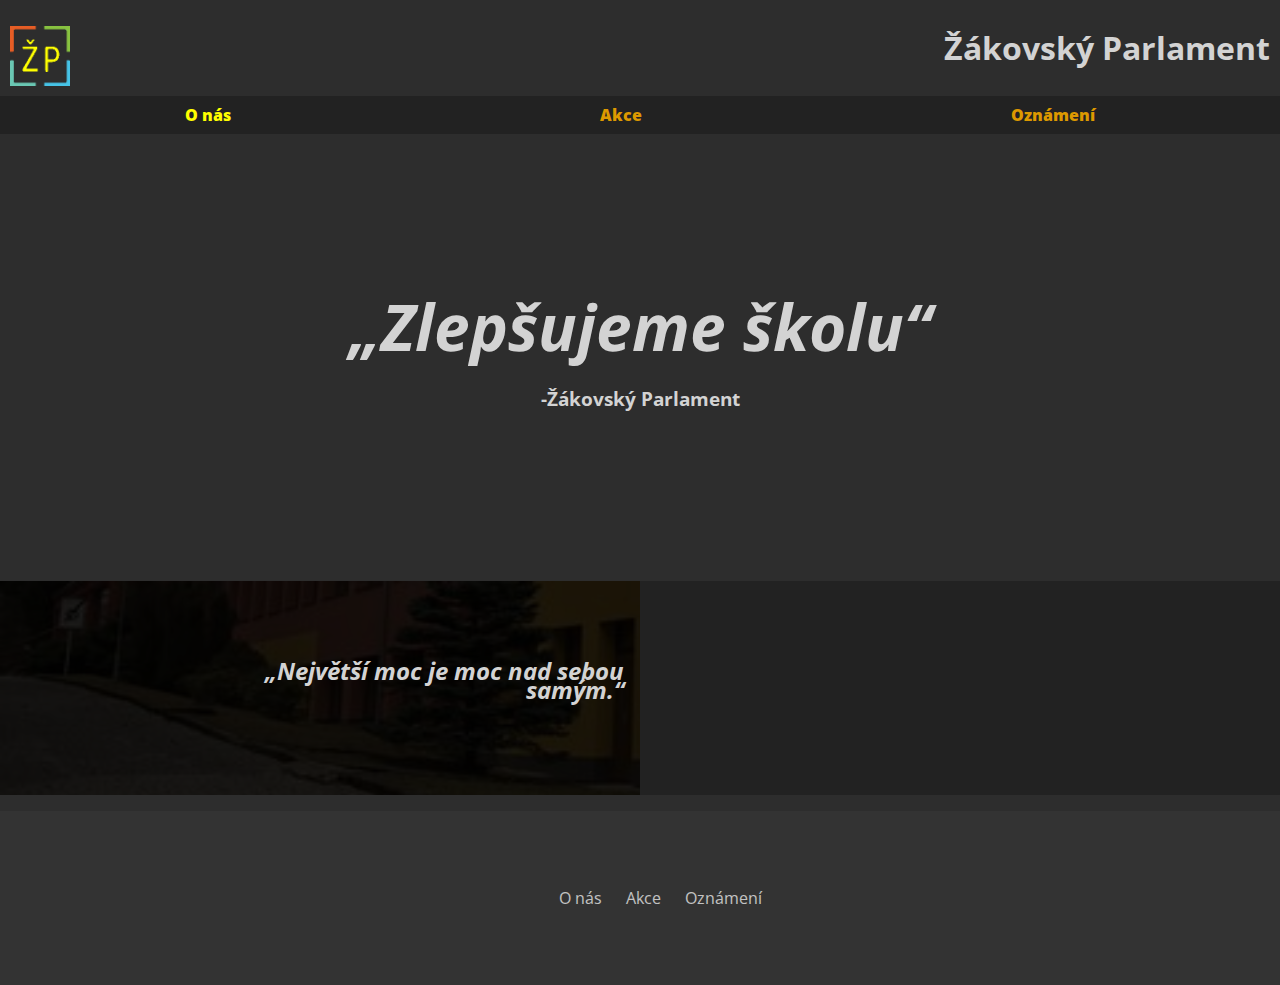
==== index.html @ df367496 "first" ====
<!DOCTYPE html>
<html lang="en">
<head>
    <meta charset="UTF-8">
    <meta http-equiv="X-UA-Compatible" content="IE=edge">
    <meta name="viewport" content="width=device-width, initial-scale=1.0">

    <link rel="stylesheet" href="style.css">
    <link rel="shortcut icon" href="../assets/images/logo.png" type="image/png">

    <title>ŽP Vlára</title>
</head>
<body>

    <header>

            <div class="logo-flx">

                <img src="assets/images/logo.png" alt="logo" aria-label="Logo of žp" class="logo  image">
                <h1 class="logo  text">Žákovský Parlament</h1>

            </div>

        <nav>
            <ul>

                <li><a class="selected" href="#">O nás</a></li>
                <li><a href="/akce">Akce</a></li>
                <li><a href="/oznámení">Oznámení</a></li>

            </ul>
        </nav>
    </header>


    <main>
        <section class="intro">

            <h2><em>„Zlepšujeme školu“</em></h2>
            <h3 style="line-height: 5em;">-Žákovský Parlament</h3>

        </section>


        <section class="about-me">
            <div class="about-me__intro">

                <header>

                    <h3 class="section-title-small"><em>„Největší moc je moc nad sebou samým.“</em><br><small></small></h3>

                </header>
            </div>
            <div class="about-me__body">

                <p>

                </p>

            </div>

        </section>

    </main>

    <footer>

        <ul class="footer-nav">


            <li><a href="#">O nás</a></li>
            <li><a href="/akce">Akce</a></li>
            <li><a href="/oznámení">Oznámení</a></li>

        </ul>
<!-- 
        <div class="credits">
            <h5>This site was created by &copy;Jezura777 2021 </h5>
        </div> -->

    </footer>

</body>
</html>
---- style.css ----
@import url('https://fonts.googleapis.com/css2?family=Open+Sans&display=swap');
@import url('https://fonts.googleapis.com/css2?family=Montserrat:wght@300&display=swap');


:root {

    --dark-clr: #2d2d2d;
    --light-clr: #d3d3d3;
    --clr-primary: #dd9900;

    --ff-title: 'Open Sans', sans-serif;
    --ff-text: 'Montserrat', sans-serif;

}

*,
*::before,
*::after {

    box-sizing: inherit;

}

html {

    box-sizing: border-box;
    font-family: var(--ff-title);
    color: black;
    background-color: var(--dark-clr);

}

body {

    margin: 0;
    text-align: center;

}

img {

    display: block;
    width: 5em;

}

section {

    padding: 3em 1em;

}

/*
=============== 
   Typografy 
===============
*/

h1,
h2,
h3,
h4,
h5,
p {

    margin: 0;

}

h2,
h3 {

    font-family: var(--ff-title);
    line-height: 0.8;

}

h2 {
    font-size: 4rem;
}

p {

    margin-bottom: 0.85em;
    font-family: var(--ff-text)

}

p:last-child {

    margin-bottom: 0;

}

a {

    text-decoration: none;
    color: inherit;

}

.text-primary {

    color: var(--clr-primary);

}

.section-title-small {
    font-size: 1.5rem;
}

.section-title-small small {
    font-size: .7em;
    line-height: 2rem;
    display: block;
}

.selected {
    color:#fffe00
}

/*
==============
  Navigation 
==============
*/

header {

    padding: 1em 0 2em;

}


nav ul{

    display: flex;
    list-style: none;
    margin: 0;
    padding: 0;
    justify-content: space-around;
    background-color: #222;


}

nav a {

    display: inline-block;
    padding: 0.5em;
    color: var(--clr-primary);
    text-decoration: none;
    transition: all 250ms ease-in-out;
    font-weight: 900;

}

nav a:hover,
nav a:focus {

    color: #fffe00;
    text-decoration: underline;

}

/*
=============
   Buttons
=============
*/

.btn-group {

    display: flex;
    flex-wrap: wrap;
    /* justify-content: center; */
    flex-direction: column;

}

.btn {

    padding: .75em 2.5em;
    color: white;
    text-decoration: none;
    display: block;
    margin: 0.5em 0;
    border-radius: .35em;
    box-shadow: 0 0 10px black;
    transition: all 200ms ease-in-out;
    opacity: .7;

}

.btn:hover,
.btn:focus {

    opacity: 1;

}


.btn-primary {
    
    background: var(--clr-primary);

}
/*
===================
  Homepage styles 
===================
*/

.logo {

    font-family: var(--ff-title);
    color: var(--light-clr);
    padding: 10px;

}



.logo-flx {

    display: flex;
    justify-content: space-between;

}


.intro {

    background-color: var(--dark-clr);
    background-image: url(assets/images/zkp.jpg);
    background-blend-mode: multiply;
    background-attachment: fixed;
    background-size: cover;
    color: var(--light-clr);
    text-align: center;
    padding: 15vh 1em;

}


.about-me {

    background-color: #222;
    display: flex;
    flex-direction: column;
    color: var(--light-clr);
    font-weight: 700;
    padding: 0;

}

.about-me__intro {

    background-color: #222;
    background-image: url(assets/images/motive-base.jpg);
    background-blend-mode: multiply;
    background-attachment: fixed;
    background-size: cover;
    padding: 3em 1em 1.5em;

}

.about-me__body {

    padding: 1.5em 1em 3em;

}

.download-projects {

    background: #222;
    color: var(--light-clr);

}

footer {

    background: #333;
    padding: 3em 1em;
    color: white;
    display: flex;
    flex-direction: column;
    margin-top: 1em;

}

footer a {

    color: inherit;
    display: flex;
    justify-content: space-around;
    margin-bottom: 0;

}

.footer-nav {

    list-style: none;
    display: flex;
    flex-direction: row;
    margin-left: auto;
    margin-right: auto;

}


.footer-nav a {

    padding: .75em;
    text-decoration: none;
    opacity: .7;
    transition: all 200ms ease-in-out;

}

.footer-nav a:hover, 
.footer-nav a:focus {

    text-decoration: underline;
    color: var(--clr-primary);
    opacity: 1;

}

.credits {

    margin-left: auto;
    margin-right: auto;

}

@media only screen and (min-width: 750px) {

    section {
        padding: 6em 1em;
    }

    .btn-group {

        flex-direction: row;
        margin-top: 1em;
        justify-content: center;

    }

    .btn + .btn {

        margin-left: 0.5em;

    }

    .about-me {

        flex-direction: row;

    }

    .about-me__intro,
    .about-me__body {

        flex: 0 1 50%;
        display: flex;
        flex-direction: column;
        padding: 4em 1em;
        justify-content: center;

    }

    .about-me__intro {

        text-align: right;


    }

    .about-me__intro > * {

        max-width: 27rem;
        margin-left: auto;

    }

    .about-me__body {

        text-align: left;


    }

    .about-me__body > * {

        max-width: 27rem;
        margin-right: auto;

    }

    .download-projects * {

        max-width: 60ch;
        margin-left: auto;
        margin-right: auto;

    }



}


/*
====================
       webkit
====================
*/

::-webkit-scrollbar {
 
    width: 7px;

}

::-webkit-scrollbar-thumb {

    background: var(--dark-clr);
    border-radius: 2.5px;
    width: 5px;

}

::-webkit-scrollbar-track {

    background: #555;

}
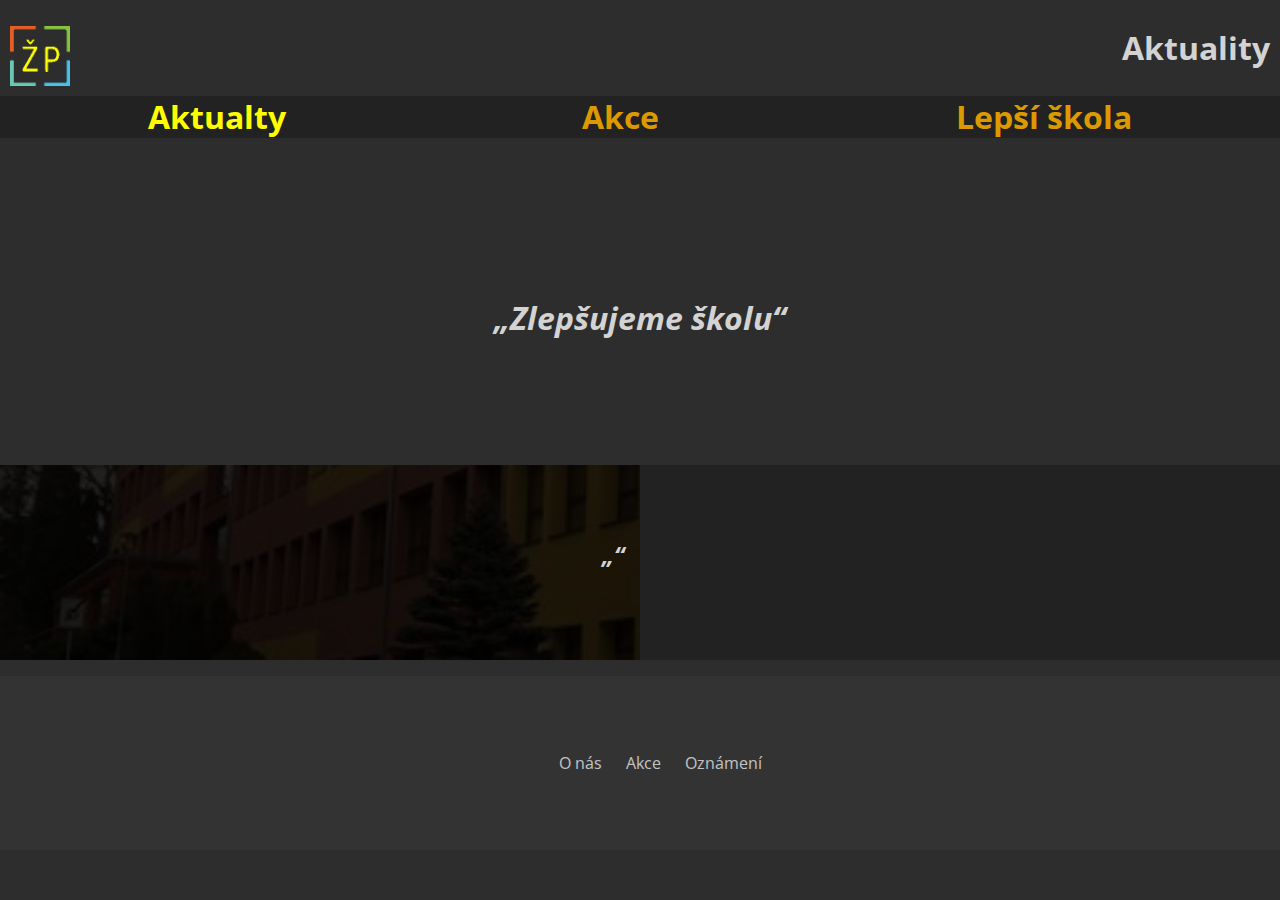
==== commit 06738534: "afterDiscusion" ====
--- a/index.html
+++ b/index.html
@@ -6,7 +6,7 @@
     <meta name="viewport" content="width=device-width, initial-scale=1.0">
 
     <link rel="stylesheet" href="style.css">
-    <link rel="shortcut icon" href="../assets/images/logo.png" type="image/png">
+    <link rel="shortcut icon" href="assets/images/logo.png" type="image/png">
 
     <title>ŽP Vlára</title>
 </head>
@@ -17,16 +17,16 @@
             <div class="logo-flx">
 
                 <img src="assets/images/logo.png" alt="logo" aria-label="Logo of žp" class="logo  image">
-                <h1 class="logo  text">Žákovský Parlament</h1>
+                <h1 class="logo  text">Aktuality</h2>
 
             </div>
 
         <nav>
             <ul>
 
-                <li><a class="selected" href="#">O nás</a></li>
-                <li><a href="/akce">Akce</a></li>
-                <li><a href="/oznámení">Oznámení</a></li>
+                <li><a class="selected" href="#"><h3>Aktualty</h3></a></li>
+                <li><a href="/akce"><h3>Akce</h2></a></li>
+                <li><a href="/lepsiskola/"><h3>Lepší škola</h3></a></li>
 
             </ul>
         </nav>
@@ -36,8 +36,8 @@
     <main>
         <section class="intro">
 
-            <h2><em>„Zlepšujeme školu“</em></h2>
-            <h3 style="line-height: 5em;">-Žákovský Parlament</h3>
+            <h3><em>„Zlepšujeme školu“</em></h3>
+            <h3 style="line-height: 5em;"></h3>
 
         </section>
 
@@ -47,7 +47,7 @@
 
                 <header>
 
-                    <h3 class="section-title-small"><em>„Největší moc je moc nad sebou samým.“</em><br><small></small></h3>
+                    <h3 class="section-title-small"><em>„“</em><br><small></small></h3>
 
                 </header>
             </div>
--- a/style.css
+++ b/style.css
@@ -27,6 +27,7 @@
     font-family: var(--ff-title);
     color: black;
     background-color: var(--dark-clr);
+    scroll-behavior: smooth;
 
 }
 
@@ -117,6 +118,14 @@
 
 .selected {
     color:#fffe00
+}
+
+h2 {
+    font-size: 4rem;
+}h3 {
+    font-size: 2rem;
+}h4 {
+    font-size: 1rem;
 }
 
 /*
@@ -232,7 +241,7 @@
 .intro {
 
     background-color: var(--dark-clr);
-    background-image: url(assets/images/zkp.jpg);
+    background-image: url(../assets/images/zkp.jpg);
     background-blend-mode: multiply;
     background-attachment: fixed;
     background-size: cover;
@@ -254,10 +263,21 @@
 
 }
 
+.about-meha {
+
+    background-color: #222;
+    display: flex;
+    flex-direction: column;
+    color: var(--light-clr);
+    font-weight: 700;
+    padding: 0em;
+
+}
+
 .about-me__intro {
 
     background-color: #222;
-    background-image: url(assets/images/motive-base.jpg);
+    background-image: url(../assets/images/motive-base.jpg);
     background-blend-mode: multiply;
     background-attachment: fixed;
     background-size: cover;
@@ -265,7 +285,24 @@
 
 }
 
+.about-meha__intro {
+
+    background-color: #222;
+    background-image: url(../assets/images/motive-base.jpg);
+    background-blend-mode: multiply;
+    background-attachment: fixed;
+    background-size: cover;
+    padding: 3em 1em 1.5em;
+
+}
+
 .about-me__body {
+
+    padding: 1.5em 1em 3em;
+
+}
+
+.about-meha__body {
 
     padding: 1.5em 1em 3em;
 
@@ -357,6 +394,12 @@
     .about-me {
 
         flex-direction: row;
+
+    }
+
+    .about-meha {
+
+        flex-direction: row-reverse;
 
     }
 
@@ -370,8 +413,26 @@
         justify-content: center;
 
     }
+    
+    .about-meha__intro,
+    .about-meha__body {
+
+        flex: 0 1 50%;
+        display: flex;
+        flex-direction: column;
+        padding: 4em 1em;
+        justify-content: center;
+
+    }
 
     .about-me__intro {
+
+        text-align: right;
+
+
+    }
+    
+    .about-meha__intro {
 
         text-align: right;
 
@@ -384,6 +445,13 @@
         margin-left: auto;
 
     }
+    
+    .about-meha__intro > * {
+
+        max-width: 27rem;
+        margin-left: auto;
+
+    }
 
     .about-me__body {
 
@@ -392,7 +460,21 @@
 
     }
 
+    .about-meha__body {
+
+        text-align: left;
+
+
+    }
+
     .about-me__body > * {
+
+        max-width: 27rem;
+        margin-right: auto;
+
+    }
+    
+    .about-meha__body > * {
 
         max-width: 27rem;
         margin-right: auto;
@@ -438,3 +520,4 @@
 
 }
 
+
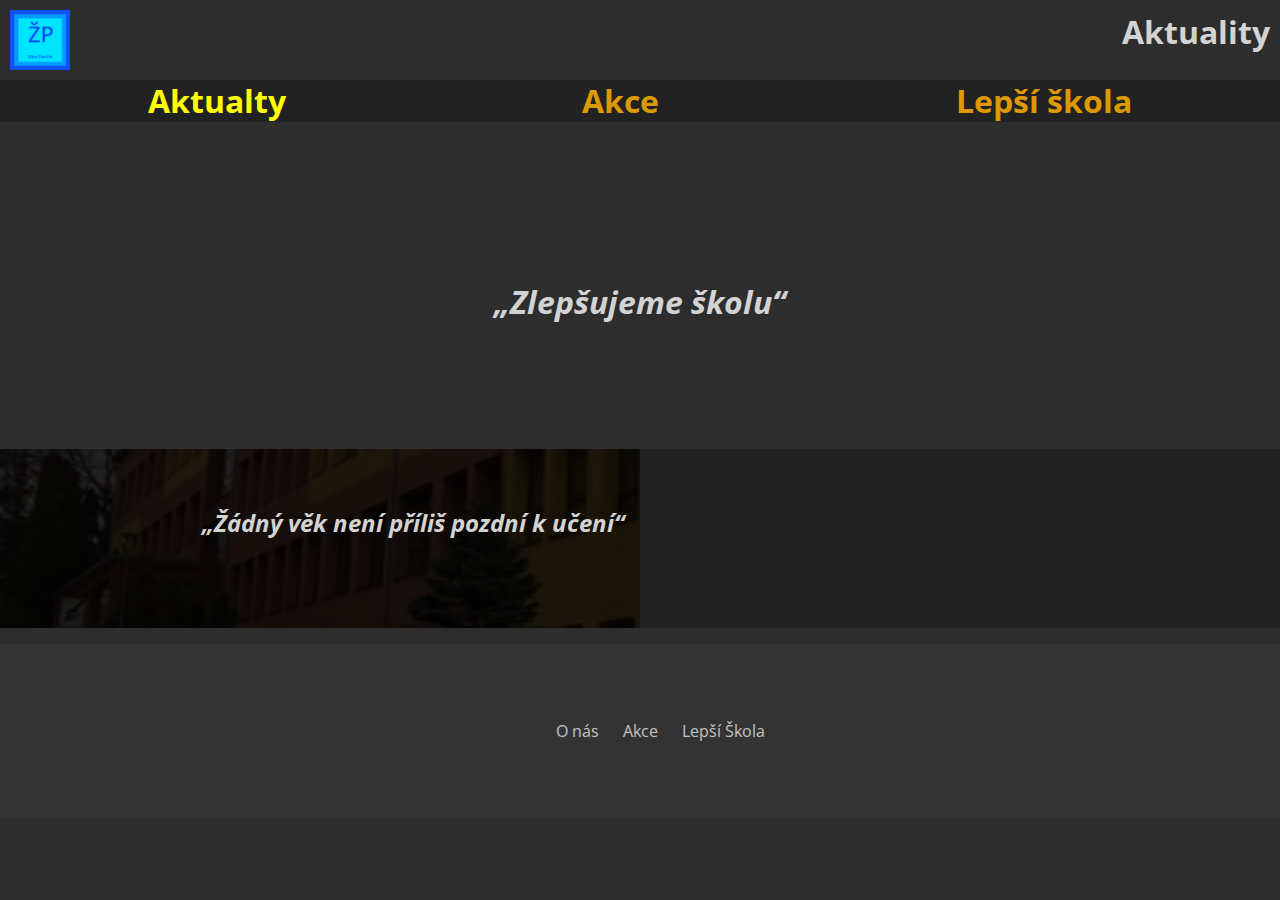
==== commit 91bfeb24: "footer nav" ====
--- a/index.html
+++ b/index.html
@@ -47,7 +47,10 @@
 
                 <header>
 
-                    <h3 class="section-title-small"><em>„“</em><br><small></small></h3>
+                    <h3 class="section-title-small">
+                        <em>„Žádný věk není příliš pozdní k učení“</em><br>
+                        <small></small>
+                    </h3>
 
                 </header>
             </div>
@@ -70,7 +73,7 @@
 
             <li><a href="#">O nás</a></li>
             <li><a href="/akce">Akce</a></li>
-            <li><a href="/oznámení">Oznámení</a></li>
+            <li><a href="/lepsiskola/">Lepší Škola</a></li>
 
         </ul>
 <!-- 
--- a/style.css
+++ b/style.css
@@ -136,7 +136,7 @@
 
 header {
 
-    padding: 1em 0 2em;
+    padding: 0em 0 2em;
 
 }
 
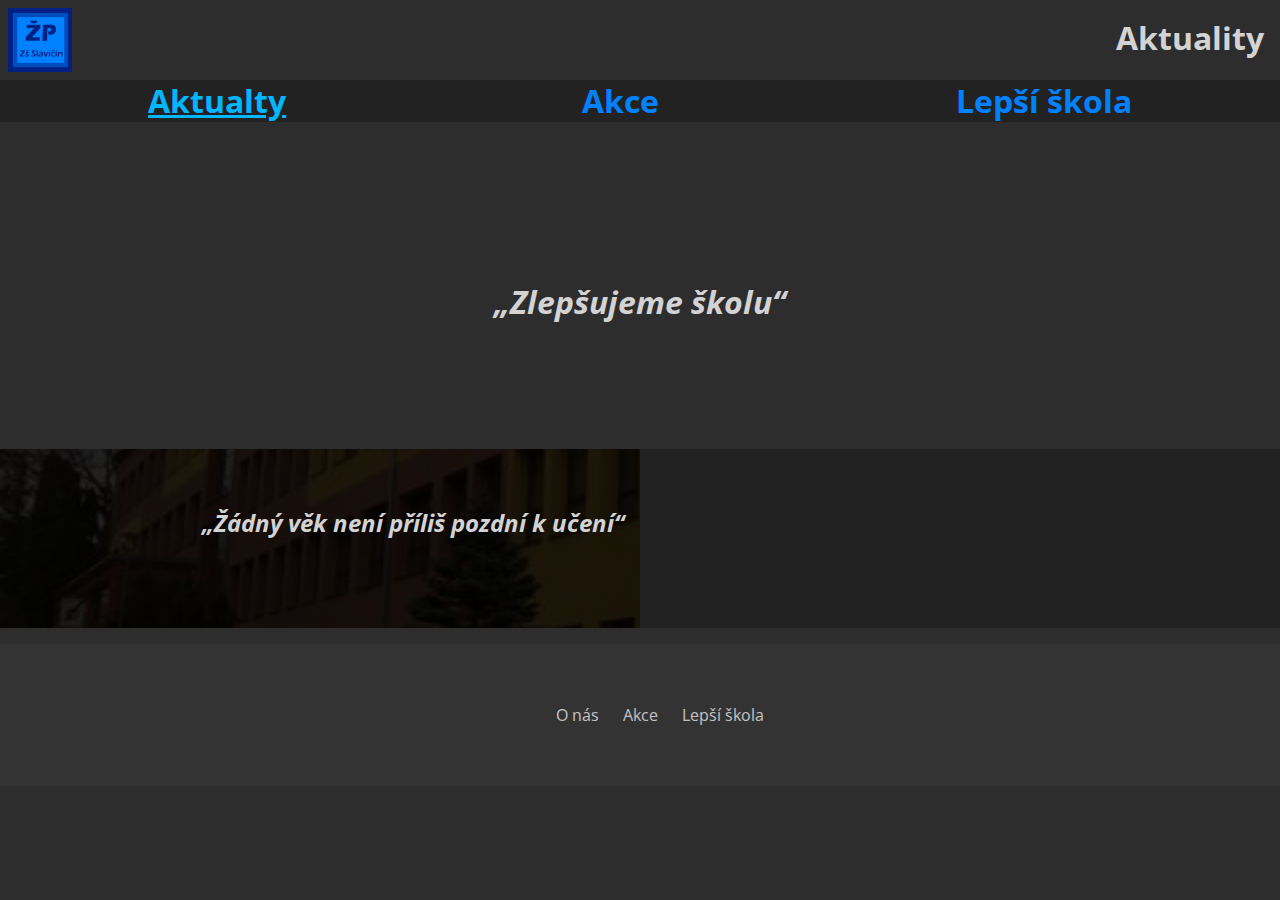
==== commit ea08f9ff: "Lepší škola" ====
--- a/index.html
+++ b/index.html
@@ -1,5 +1,6 @@
 <!DOCTYPE html>
 <html lang="en">
+
 <head>
     <meta charset="UTF-8">
     <meta http-equiv="X-UA-Compatible" content="IE=edge">
@@ -10,23 +11,30 @@
 
     <title>ŽP Vlára</title>
 </head>
+
 <body>
 
     <header>
 
-            <div class="logo-flx">
+        <div class="logo-flx">
 
-                <img src="assets/images/logo.png" alt="logo" aria-label="Logo of žp" class="logo  image">
-                <h1 class="logo  text">Aktuality</h2>
+            <img src="assets/images/logo.png" alt="logo" aria-label="Logo of žp" class="logo  image">
+            <h1 class="logo  text">Aktuality</h2>
 
-            </div>
+        </div>
 
         <nav>
             <ul>
 
-                <li><a class="selected" href="#"><h3>Aktualty</h3></a></li>
-                <li><a href="/akce"><h3>Akce</h2></a></li>
-                <li><a href="/lepsiskola/"><h3>Lepší škola</h3></a></li>
+                <li><a class="selected" href="#">
+                        <h3>Aktualty</h3>
+                    </a></li>
+                <li><a href="/akce">
+                        <h3>Akce</h2>
+                    </a></li>
+                <li><a href="/lepsiskola/">
+                        <h3>Lepší škola</h3>
+                    </a></li>
 
             </ul>
         </nav>
@@ -73,10 +81,10 @@
 
             <li><a href="#">O nás</a></li>
             <li><a href="/akce">Akce</a></li>
-            <li><a href="/lepsiskola/">Lepší Škola</a></li>
+            <li><a href="/lepsiskola/">Lepší škola</a></li>
 
         </ul>
-<!-- 
+        <!-- 
         <div class="credits">
             <h5>This site was created by &copy;Jezura777 2021 </h5>
         </div> -->
@@ -84,4 +92,5 @@
     </footer>
 
 </body>
+
 </html>--- a/style.css
+++ b/style.css
@@ -6,7 +6,9 @@
 
     --dark-clr: #2d2d2d;
     --light-clr: #d3d3d3;
-    --clr-primary: #dd9900;
+    --clr-primary: #0082ff;
+    --clr-foho: #00dcef;
+    --clr-sel: #00b6ff;
 
     --ff-title: 'Open Sans', sans-serif;
     --ff-text: 'Montserrat', sans-serif;
@@ -116,9 +118,7 @@
     display: block;
 }
 
-.selected {
-    color:#fffe00
-}
+
 
 h2 {
     font-size: 4rem;
@@ -140,6 +140,10 @@
 
 }
 
+.selected {
+    color: var(--clr-sel);
+    text-decoration: underline;
+}
 
 nav ul{
 
@@ -161,13 +165,14 @@
     text-decoration: none;
     transition: all 250ms ease-in-out;
     font-weight: 900;
+    transition: all 1s ease-in-out;
 
 }
 
 nav a:hover,
 nav a:focus {
 
-    color: #fffe00;
+    color: var(--clr-foho);
     text-decoration: underline;
 
 }
@@ -224,7 +229,7 @@
 
     font-family: var(--ff-title);
     color: var(--light-clr);
-    padding: 10px;
+    padding: .5em;
 
 }
 
@@ -234,6 +239,13 @@
 
     display: flex;
     justify-content: space-between;
+
+}
+
+.image {
+
+    width: 5em;
+    height: 5em;
 
 }
 
@@ -318,7 +330,7 @@
 footer {
 
     background: #333;
-    padding: 3em 1em;
+    padding: 2em 1em;
     color: white;
     display: flex;
     flex-direction: column;
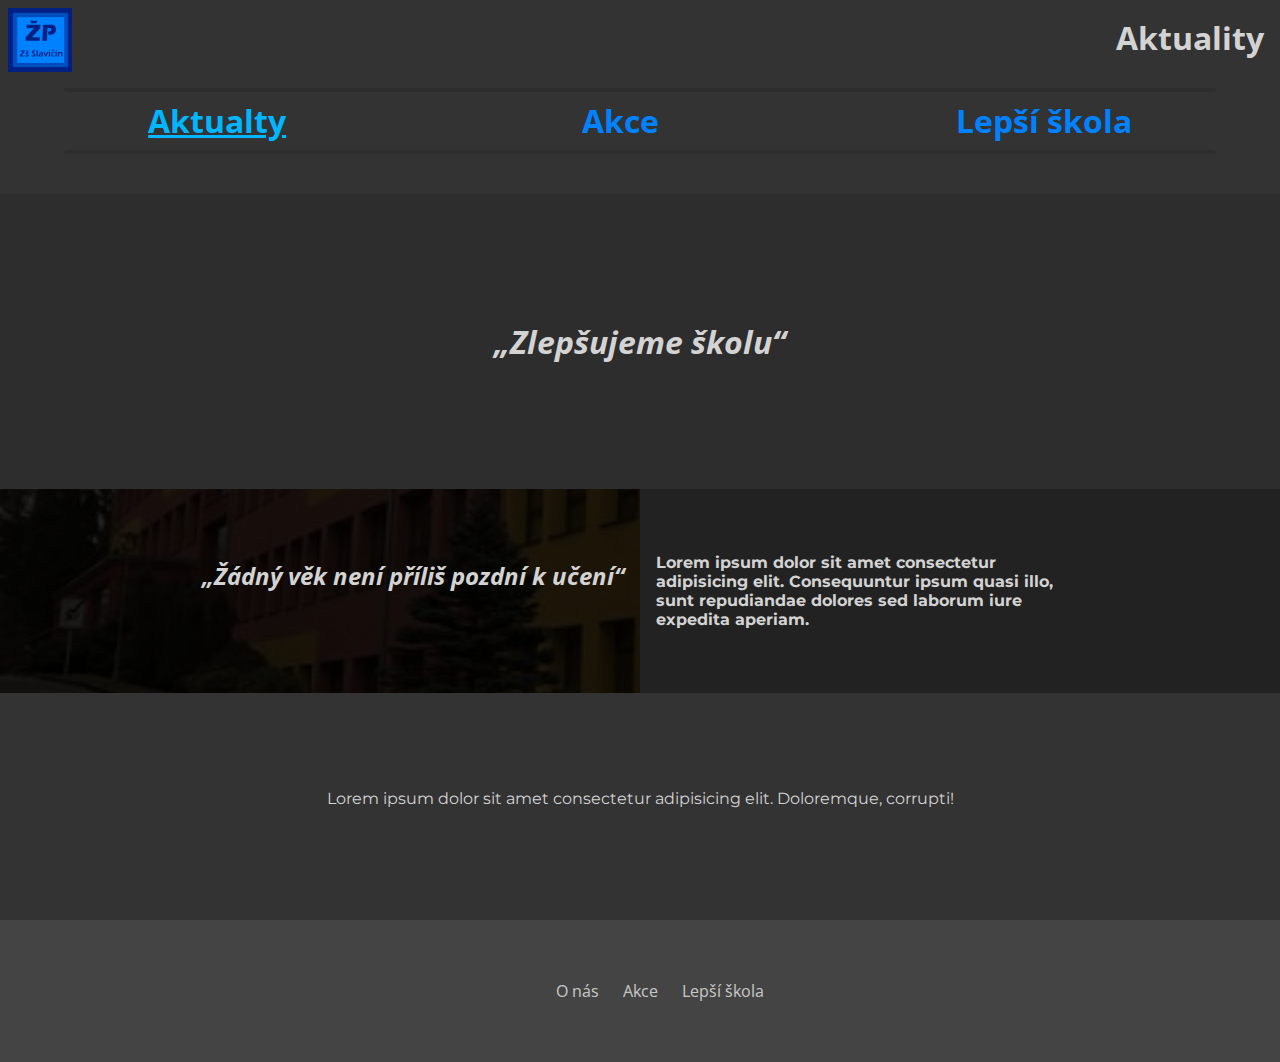
==== commit 75c47c76: "better" ====
--- a/index.html
+++ b/index.html
@@ -23,6 +23,8 @@
 
         </div>
 
+        <hr class="rounded">
+
         <nav>
             <ul>
 
@@ -38,6 +40,9 @@
 
             </ul>
         </nav>
+
+        <hr class="rounded-down">
+
     </header>
 
 
@@ -65,10 +70,19 @@
             <div class="about-me__body">
 
                 <p>
-
+                    Lorem ipsum dolor sit amet consectetur adipisicing elit. Consequuntur ipsum quasi illo, sunt
+                    repudiandae dolores sed laborum iure expedita aperiam.
                 </p>
 
             </div>
+
+        </section>
+
+        <section class="desc">
+
+            <p>
+                Lorem ipsum dolor sit amet consectetur adipisicing elit. Doloremque, corrupti!
+            </p>
 
         </section>
 
--- a/style.css
+++ b/style.css
@@ -4,7 +4,11 @@
 
 :root {
 
-    --dark-clr: #2d2d2d;
+    --dark-clr: #222;
+    --middle-dark-clr: #2d2d2d;
+    --light-dark-crl: #333;
+    --middle-light-crl: #3d3d3d;
+    --scrollbar-crl: #444;
     --light-clr: #d3d3d3;
     --clr-primary: #0082ff;
     --clr-foho: #00dcef;
@@ -28,7 +32,7 @@
     box-sizing: border-box;
     font-family: var(--ff-title);
     color: black;
-    background-color: var(--dark-clr);
+    background-color: var(--light-dark-crl);
     scroll-behavior: smooth;
 
 }
@@ -50,6 +54,22 @@
 section {
 
     padding: 3em 1em;
+
+}
+
+hr.rounded {
+
+    border: .15em solid var(--middle-dark-clr);
+    border-radius: 0em 0em 5em 5em;
+    width: 90%;
+
+}
+
+hr.rounded-down{
+
+    border: .15em solid var(--middle-dark-clr);
+    border-radius: 5em 5em 0em 0em;
+    width: 90%;
 
 }
 
@@ -82,6 +102,13 @@
     font-size: 4rem;
 }
 
+.desc {
+
+    color: var(--light-clr);
+    background-color: var(--light-dark-crl);
+
+}
+
 p {
 
     margin-bottom: 0.85em;
@@ -152,7 +179,7 @@
     margin: 0;
     padding: 0;
     justify-content: space-around;
-    background-color: #222;
+    background-color: var(--light-dark-crl);
 
 
 }
@@ -252,7 +279,7 @@
 
 .intro {
 
-    background-color: var(--dark-clr);
+    background-color: var(--middle-dark-clr);
     background-image: url(../assets/images/zkp.jpg);
     background-blend-mode: multiply;
     background-attachment: fixed;
@@ -266,7 +293,7 @@
 
 .about-me {
 
-    background-color: #222;
+    background-color: var(--dark-clr);
     display: flex;
     flex-direction: column;
     color: var(--light-clr);
@@ -277,7 +304,7 @@
 
 .about-meha {
 
-    background-color: #222;
+    background-color: var(--dark-clr);
     display: flex;
     flex-direction: column;
     color: var(--light-clr);
@@ -288,7 +315,7 @@
 
 .about-me__intro {
 
-    background-color: #222;
+    background-color: var(--dark-clr);
     background-image: url(../assets/images/motive-base.jpg);
     background-blend-mode: multiply;
     background-attachment: fixed;
@@ -299,7 +326,7 @@
 
 .about-meha__intro {
 
-    background-color: #222;
+    background-color: var(--dark-clr);
     background-image: url(../assets/images/motive-base.jpg);
     background-blend-mode: multiply;
     background-attachment: fixed;
@@ -322,14 +349,14 @@
 
 .download-projects {
 
-    background: #222;
+    background: var(--dark-clr);
     color: var(--light-clr);
 
 }
 
 footer {
 
-    background: #333;
+    background: var(--scrollbar-crl);
     padding: 2em 1em;
     color: white;
     display: flex;
@@ -520,7 +547,7 @@
 
 ::-webkit-scrollbar-thumb {
 
-    background: var(--dark-clr);
+    background: var(--middle-dark-clr);
     border-radius: 2.5px;
     width: 5px;
 
@@ -528,8 +555,8 @@
 
 ::-webkit-scrollbar-track {
 
-    background: #555;
-
-}
-
-
+    background: var(--scrollbar-crl);
+
+}
+
+
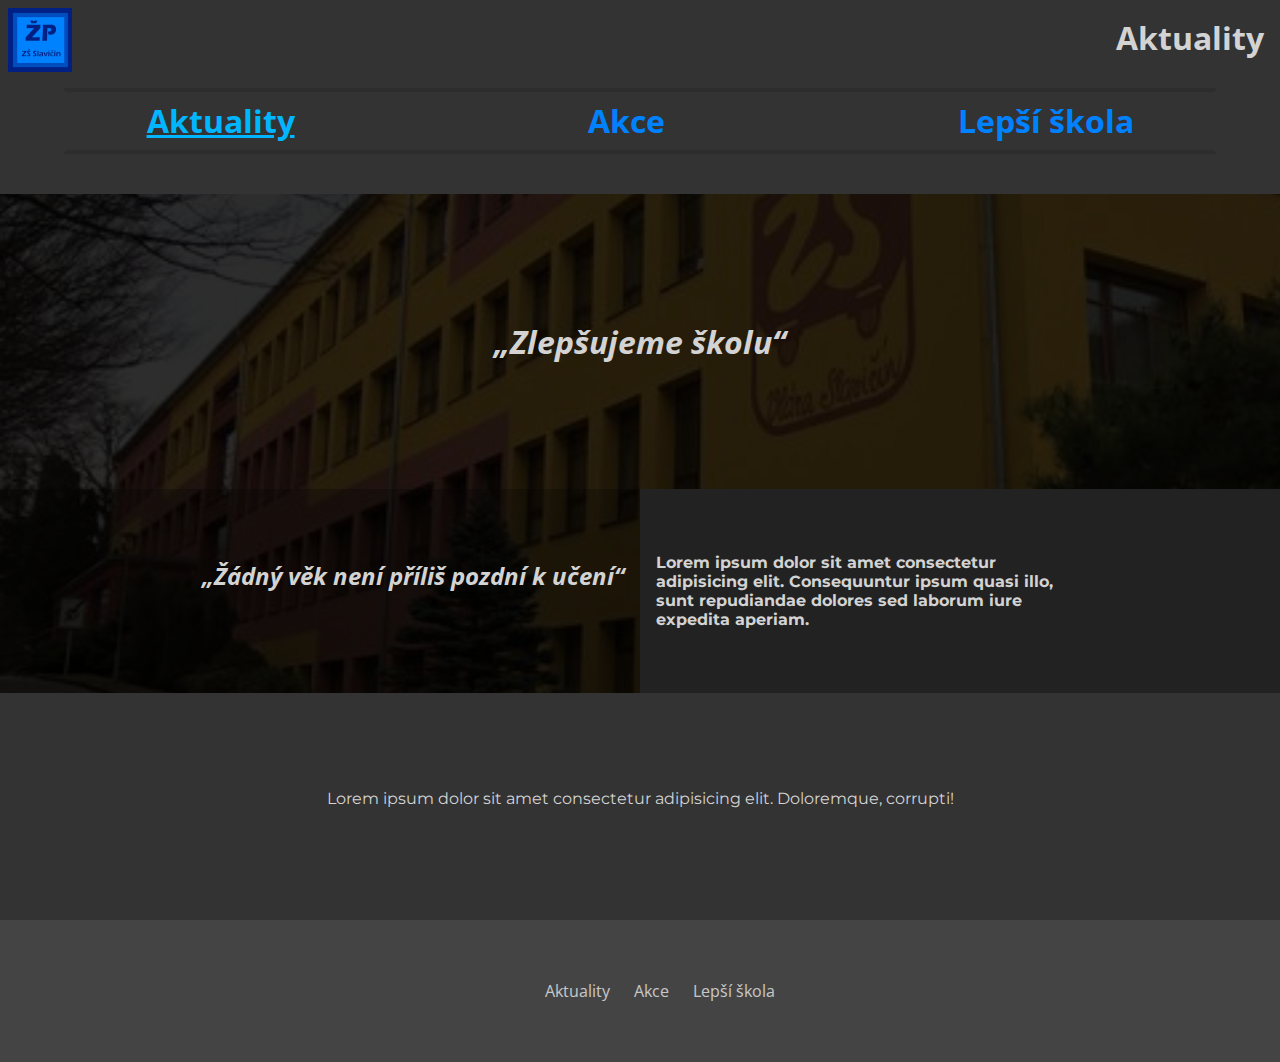
==== commit 4c4b33f3: "nav repair" ====
--- a/index.html
+++ b/index.html
@@ -29,7 +29,7 @@
             <ul>
 
                 <li><a class="selected" href="#">
-                        <h3>Aktualty</h3>
+                        <h3>Aktuality</h3>
                     </a></li>
                 <li><a href="/akce">
                         <h3>Akce</h2>
@@ -93,7 +93,7 @@
         <ul class="footer-nav">
 
 
-            <li><a href="#">O nás</a></li>
+            <li><a href="#">Aktuality</a></li>
             <li><a href="/akce">Akce</a></li>
             <li><a href="/lepsiskola/">Lepší škola</a></li>
 
--- a/style.css
+++ b/style.css
@@ -280,7 +280,7 @@
 .intro {
 
     background-color: var(--middle-dark-clr);
-    background-image: url(../assets/images/zkp.jpg);
+    background-image: url(assets/images/motive-base.jpg);
     background-blend-mode: multiply;
     background-attachment: fixed;
     background-size: cover;
